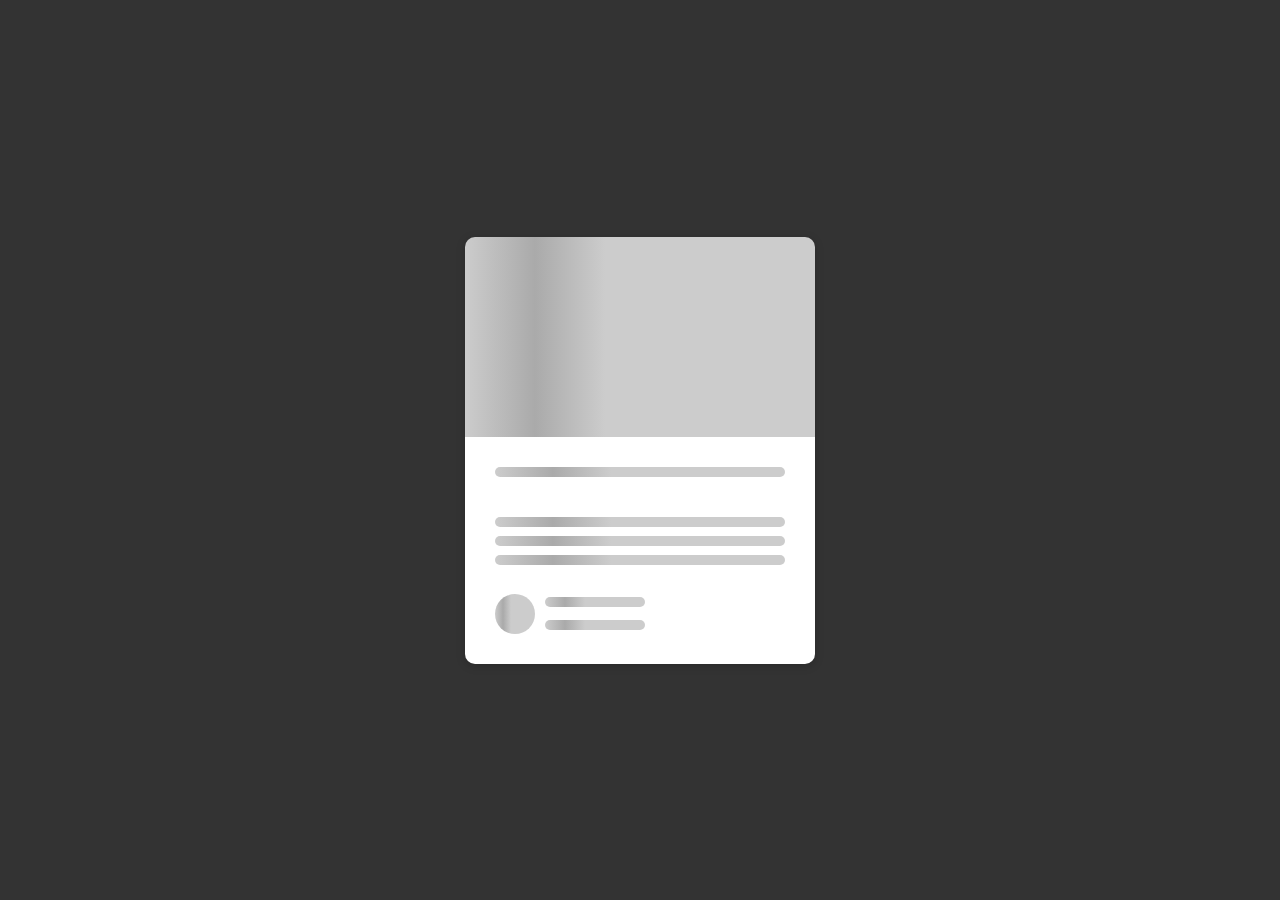
==== Content Placeholder/index.html @ 398161c6 "Started 'Content Placeholder' project" ====
<!DOCTYPE html>
<html lang="en">
<head>
    <meta charset="UTF-8">
    <meta http-equiv="X-UA-Compatible" content="IE=edge">
    <meta name="viewport" content="width=device-width, initial-scale=1.0">
    <title>Content Placeholder</title>
    <link rel="stylesheet" href="style.css">
    <script defer src="script.js"></script>
</head>
<body>

    <div class="card">
        <div class="card-header animated-bg" id="header">&nbsp;</div>

        <div class="card-content">
            <h3 class="card-title animated-bg animated-bg-text" id="title">
                &nbsp;
            </h3>
            <p class="card-excerpt" id="excerpt">
                &nbsp;
                <span class="animated-bg animated-bg-text">&nbsp;</span>
                <span class="animated-bg animated-bg-text">&nbsp;</span>
                <span class="animated-bg animated-bg-text">&nbsp;</span>
            </p>
            <div class="author">
                <div class="profile-img animated-bg" id="profile_img">&nbsp;</div>
                <div class="author-info">
                    <strong class="animated-bg animated-bg-text" id="name"
                        >&nbsp;
                    </strong>
                    <small class="animated-bg animated-bg-text" id="date">&nbsp;</small>
                </div>
            </div>
        </div>
    </div>
    
</body>
</html>
---- Content Placeholder/style.css ----
@import url('https://fonts.googleapis.com/css2?family=Roboto:wght@400;700&display=swap');

* {
    box-sizing: border-box;
}

body {
    background-color: #333;
    font-family: 'Roboto', sans-serif;
    display: flex;
    align-items: center;
    justify-content: center;
    height: 100vh;
    overflow: hidden;
    margin: 0;
}

img {
    max-width: 100%;
}

.card {
    box-shadow: 0 2px 10px rgba(0, 0, 0, 0.2);
    border-radius: 10px;
    overflow: hidden;
    width: 350px;
}

.card-header {
    height: 200px;
}

.card-header img {
    object-fit: cover;
    height: 100%;
    width: 100%;
}

.card-content {
    background-color: #fff;
    padding: 30px;
}

.card-title {
    height: 20px;
    margin: 0;
}

.card-excerpt {
    color: #777;
    margin: 10px 0 20px;
}

.author {
    display: flex;
}

.profile-img {
    border-radius: 50%;
    overflow: hidden;
    height: 40px;
    width: 40px;
}

.author-info {
    display: flex;
    flex-direction: column;
    justify-content: space-around;
    margin-left: 10px;
    width: 100px;
}

.author-info small {
    color: #aaa;
    margin-top: 5px;
}

.animated-bg {
    background-image: linear-gradient(
    to right,
    #ccc 0%,
    #aaa 10%,
    #ccc 20%,
    #ccc 100%
    );
    background-size: 200% 100%;
    animation: bgPos 1s linear infinite;
}

.animated-bg-text {
    border-radius: 50px;
    display: inline-block;
    margin: 0;
    height: 10px;
    width: 100%;
}

@keyframes bgPos {
    0% {
        background-position: 50% 0;
    }

    100% {
        background-position: -150% 0;
    }
}
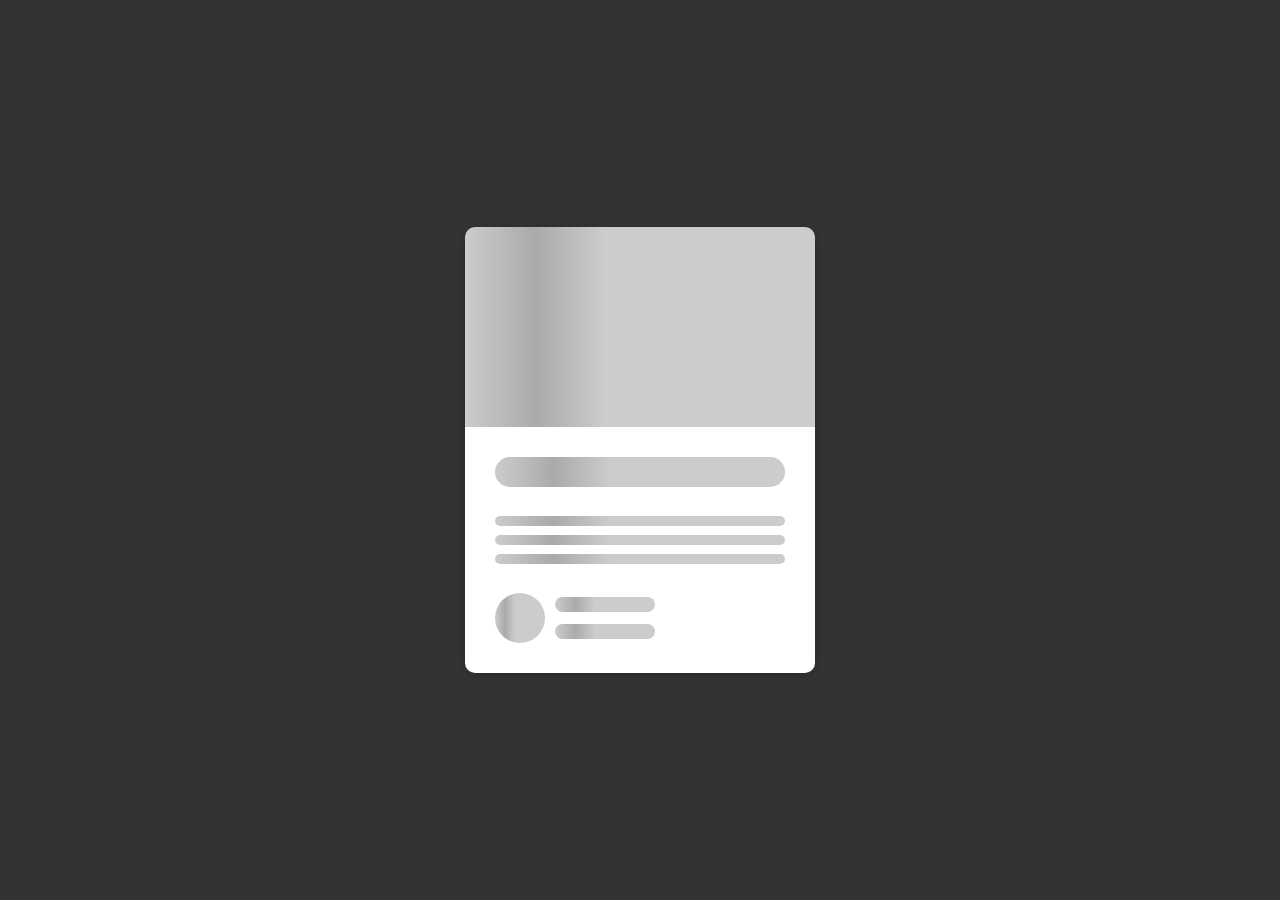
==== commit 66defdcd: "Added functionality" ====
--- a/Content Placeholder/index.html
+++ b/Content Placeholder/index.html
@@ -26,7 +26,7 @@
             <div class="author">
                 <div class="profile-img animated-bg" id="profile_img">&nbsp;</div>
                 <div class="author-info">
-                    <strong class="animated-bg animated-bg-text" id="name"
+                    <strong class="animated-bg animated-bg-text" id="authorName"
                         >&nbsp;
                     </strong>
                     <small class="animated-bg animated-bg-text" id="date">&nbsp;</small>
--- a/Content Placeholder/style.css
+++ b/Content Placeholder/style.css
@@ -45,6 +45,9 @@
     height: 20px;
     margin: 0;
 }
+    .card-title.animated-bg-text {
+        height: 30px;
+    }
 
 .card-excerpt {
     color: #777;
@@ -58,8 +61,8 @@
 .profile-img {
     border-radius: 50%;
     overflow: hidden;
-    height: 40px;
-    width: 40px;
+    height: 50px;
+    width: 50px;
 }
 
 .author-info {
@@ -69,6 +72,9 @@
     margin-left: 10px;
     width: 100px;
 }
+    .author-info .animated-bg-text {
+        height: 15px;
+    }
 
 .author-info small {
     color: #aaa;
